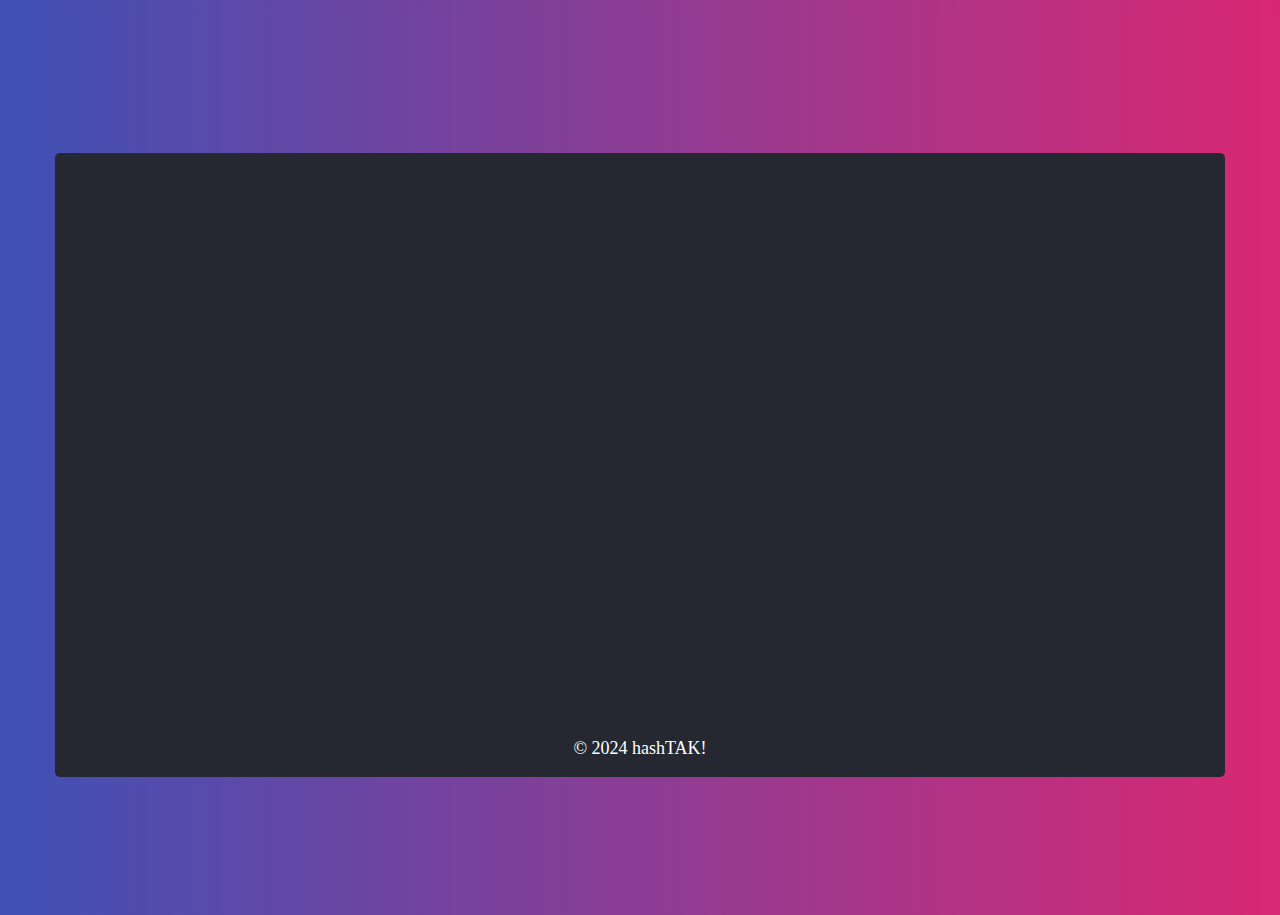
==== turniej/index.html @ 72189dc3 "Rename turniej.html to index.html" ====
<!DOCTYPE html>
<html lang="en">

<head>
    <meta charset="UTF-8">
    <meta name="viewport" content="width=device-width, initial-scale=1.0">
    <meta http-equiv="X-UA-Compatible" content="ie=edge">
    <title>Hawajska</title>
    <link href="https://fonts.googleapis.com/css2?family=Montserrat" rel="stylesheet">
    <link rel="stylesheet" href="style.css">
    <link rel="icon" href="ikona.png" type="image/png">
    <script type="text/javascript" src="timer.js"></script>
</head>

<body onload="odliczanie();"> 
    <section class="landing">
        <div class="containerTournament">
            <iframe src="https://challonge.com/pl/x19e95np/module?show_tournament_name=1&show_final_results=1&scale_to_fit=1" width="1000" height="550" frameborder="0" scrolling="auto" allowtransparency="true"></iframe>
            <div class="text-typing">
                <p style="color:white" class="copy">© 2024 hashTAK! </p>
            </div>
        </div>
</body>
</html>
---- turniej/style.css ----
html,
body {
    font-family: 'Montserrat', sans-serif;
    background: rgb(63, 81, 181);
    background: linear-gradient(90deg, rgba(63, 81, 181, 1) 0%, rgba(255, 30, 99, 1) 125%);
    position: absolute;
    display: flex;
    align-items: center;
    justify-content: center;
    flex-direction: column;
    flex-wrap: nowrap;
    width: 100vw;
    height: 100%;
    overflow-y: hidden;
    /*change height to 175% and remove overflow y*/
    overflow-x: hidden;
    margin-top: 15px;
    align-items: center;
    -webkit-touch-callout: none;
    -webkit-user-select: none;
    -khtml-user-select: none;
    -moz-user-select: none;
    -ms-user-select: none;
    user-select: none;
}

.body2 {
    width: 100vw;
    height: 5950px;
    overflow-x: hidden;
    margin-top: auto;
}

.container {
    display: flex;
    align-items: center;
    justify-content: center;
    flex-direction: column;
    background-color: #fafafa;
    padding: 20px 10px;
    border-radius: 5px;
    margin-bottom: 1000px;
    margin-top: 800px;
    width: 350px;
    padding-top: 25px;
    padding-bottom: 15px;
}

.container2 {
    display: flex;
    align-items: center;
    justify-content: center;
    flex-direction: column;
    background-color: #fafafa;
    padding-top: -50px;
    border-radius: 5px;
    width: 550px;
    margin-bottom: 300px;
}

.containerTournament {
    display: flex;
    align-items: center;
    justify-content: center;
    flex-direction: column;
    background-color: #252830;
    padding: 20px 10px;
    border-radius: 5px;
    width: 1150px;
    padding-top: 25px;
    padding-bottom: 15px;
}

.landing {
    display: flex;
    flex-direction: column;
    flex-wrap: wrap;
    position: center;
    -webkit-box-align: center;
    -ms-flex-align: center;
    align-items: center;
    -webkit-box-orient: vertical;
    -webkit-box-direction: normal;
    -ms-flex-direction: column;
    flex-direction: column;
    -webkit-box-pack: center;
    -ms-flex-pack: center;
    justify-content: center;
    height: 100%;
    width: 100%;
    padding: 10px;
    overflow: hidden
}

.container h1 {
    font-size: 44px;
}

.separator {
    width: 80%;
    background-color: #cfd8dc;
    height: 5px;
    margin-top: 15px;
}

.thecard:hover {
    transform: rotateY(180deg);
}

.footer {
    position: fixed;
    left: 0;
    bottom: 0;
    width: 50%;
    background-color: transparent;
    text-align: center;
}

.thecard {
    position: relative;
    top: 0;
    left: 0;
    width: 128px;
    height: 128px;
    border-radius: 10px;
    transform-style: preserve-3d;
    transition: all 0.8s ease;
}

.technologies-item[data-v-a26343de] {
    height: 100%;
    display: -webkit-box;
    display: -ms-flexbox;
    display: flex;
    -webkit-box-orient: vertical;
    -webkit-box-direction: normal;
    -ms-flex-direction: column;
    flex-direction: column;
    -webkit-box-pack: center;
    -ms-flex-pack: center;
    justify-content: center;
    -webkit-box-align: center;
    -ms-flex-align: center;
    align-items: center;
    padding: 20px;
    cursor: pointer;
    background: var(--bg-color);
    color: var(--fg-color);
    text-decoration: none
}

.technologies-content {
    max-width: 600px;
    margin: 0 auto;
    padding: 20px 65px;
    padding-bottom: 30px;
}

.grid {
    display: grid;
    grid-gap: 15px;
    padding-bottom: 20px;
    border-bottom: 10px;
    grid-template-rows: auto auto;
    grid-template-columns: repeat(6, 200px);
    scrollbar-width: none;
    cursor: none;
    -webkit-touch-callout: none;
    -webkit-user-select: none;
    -khtml-user-select: none;
    -moz-user-select: none;
    -ms-user-select: none;
    user-select: none;
}

.unselect {
    -webkit-touch-callout: none;
    -webkit-user-select: none;
    -khtml-user-select: none;
    -moz-user-select: none;
    -ms-user-select: none;
    user-select: none;
}

.wrapper[data-v-7963f5c4] {
    padding: 50px 25px;
    min-height: 100vh;
    max-width: 800px;
    margin: 0 auto
}

.dlugi {
    margin-bottom: 500px;
}

.text-typing {
    display: flex;
    margin-top: 10px;
    font-size: 18px;
    font-family: 'Consolas';
    border-radius: 50px;
    margin-bottom: 3px;
}

.text-typing p {
    margin: 0px;
    white-space: nowrap;
    overflow: hidden;
    animation: typing 2s steps(19, end) forwards, blink 1s infinite;
}

footer {
    background: black;
    height: 50px;
    width: 100%;
    text-align: center;
    padding-bottom: 10px;
}

.footernapis {
    color: rgb(255, 255, 255);
    text-align: center;
    animation: blink 1s infinite;
}

.clock {
    font-family: 'Segoe UI', Tahoma, Geneva, Verdana, sans-serif;
    font-size: larger;
    font-weight: bold;
}

.kalendarz {
    font-family: 'Segoe UI', Tahoma, Geneva, Verdana, sans-serif;
    font-size: larger;
    font-weight: bold;
    padding-bottom: 10px;
    padding-top: 10px;
}

-html {
    scroll-behavior: smooth
}

body {
    margin: 0;
    font-family: 'Montserrat', sans-serif;
}

html[data-theme=dark] body {
    background-color: #000
}

html[data-theme=light] body {
    background-color: #fff
}

.app {
    overflow: hidden
}

html[data-theme=dark] .app {
    background-color: #000;
    color: #eee
}

html[data-theme=light] .app {
    background-color: #fff;
    color: #111
}

.nav .theme-button {
    background: none;
    outline: none;
    -webkit-appearance: none;
    -moz-appearance: none;
    appearance: none;
    border: none;
    font-size: inherit;
    cursor: pointer;
    padding: 0;
    margin: 0 0 0 10px
}

.nav .theme-button-image {
    height: 1em;
    vertical-align: middle;
    -webkit-transform: scale(1.2);
    transform: scale(1.2)
}

html[data-theme=dark] .nav a {
    margin: 0 5px;
    text-decoration: none;
    color: #eee
}

html[data-theme=dark] .nav .router-link-exact-active {
    border-bottom: 1px solid #eee
}

html[data-theme=light] .nav a {
    margin: 0 5px;
    text-decoration: none;
    color: #111
}

html[data-theme=light] .nav .router-link-exact-active {
    border-bottom: 1px solid #111
}

.footer {
    text-align: center;
    width: 100%;
    padding: 3px;
    font-size: 14px
}

html[data-theme=dark] ::-moz-selection {
    background: #eee;
    color: #000
}

html[data-theme=dark] ::selection {
    background: #eee;
    color: #000
}

html[data-theme=light] ::-moz-selection {
    background: #111;
    color: #fff
}

html[data-theme=light] ::selection {
    background: #111;
    color: #fff
}

.technologies-item[data-v-a26343de]:hover {
    background: var(--bg-color-hover)
}

.technologies-item-logo[data-v-a26343de] {
    height: 70px;
    margin-bottom: 10px
}

html {
    scroll-behavior: smooth
}

@keyframes typing {
    0% {
        width: 0ch
    }
    100% {
        width: 20ch
    }
}

@keyframes blink {
    0%,
    100% {
        border-right: 2px solid transparent;
    }
    50% {
        border-right: 2px solid #222;
    }
}
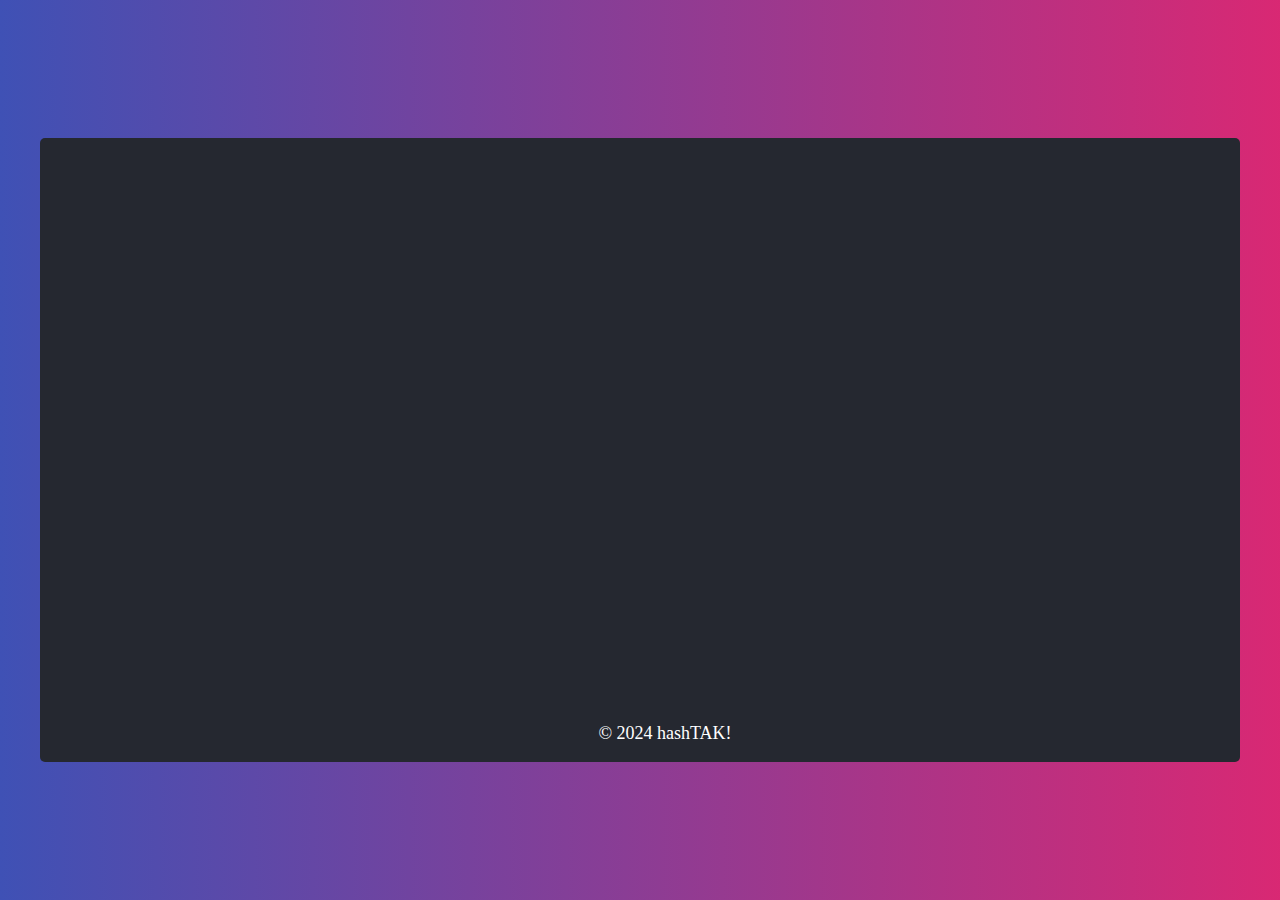
==== commit e52a8c57: "tournament page for mobile" ====
--- a/turniej/index.html
+++ b/turniej/index.html
@@ -15,10 +15,11 @@
 <body onload="odliczanie();"> 
     <section class="landing">
         <div class="containerTournament">
-            <iframe src="https://challonge.com/pl/x19e95np/module?show_tournament_name=1&show_final_results=1&scale_to_fit=1" width="1000" height="550" frameborder="0" scrolling="auto" allowtransparency="true"></iframe>
+            <iframe src="https://challonge.com/pl/x19e95np/module?show_tournament_name=1&show_final_results=1&scale_to_fit=0&multiplier=1.1" width="1150" height="550" frameborder="0" scrolling="auto" allowtransparency="true"></iframe>
             <div class="text-typing">
                 <p style="color:white" class="copy">© 2024 hashTAK! </p>
             </div>
         </div>
+    </section>
 </body>
-</html>
+</html>--- a/turniej/style.css
+++ b/turniej/style.css
@@ -3,59 +3,15 @@
     font-family: 'Montserrat', sans-serif;
     background: rgb(63, 81, 181);
     background: linear-gradient(90deg, rgba(63, 81, 181, 1) 0%, rgba(255, 30, 99, 1) 125%);
-    position: absolute;
     display: flex;
     align-items: center;
     justify-content: center;
     flex-direction: column;
-    flex-wrap: nowrap;
     width: 100vw;
-    height: 100%;
-    overflow-y: hidden;
-    /*change height to 175% and remove overflow y*/
+    height: 100vh;
     overflow-x: hidden;
-    margin-top: 15px;
-    align-items: center;
-    -webkit-touch-callout: none;
-    -webkit-user-select: none;
-    -khtml-user-select: none;
-    -moz-user-select: none;
-    -ms-user-select: none;
-    user-select: none;
-}
-
-.body2 {
-    width: 100vw;
-    height: 5950px;
-    overflow-x: hidden;
-    margin-top: auto;
-}
-
-.container {
-    display: flex;
-    align-items: center;
-    justify-content: center;
-    flex-direction: column;
-    background-color: #fafafa;
-    padding: 20px 10px;
-    border-radius: 5px;
-    margin-bottom: 1000px;
-    margin-top: 800px;
-    width: 350px;
-    padding-top: 25px;
-    padding-bottom: 15px;
-}
-
-.container2 {
-    display: flex;
-    align-items: center;
-    justify-content: center;
-    flex-direction: column;
-    background-color: #fafafa;
-    padding-top: -50px;
-    border-radius: 5px;
-    width: 550px;
-    margin-bottom: 300px;
+    margin: 0;
+    padding: 0;
 }
 
 .containerTournament {
@@ -64,133 +20,23 @@
     justify-content: center;
     flex-direction: column;
     background-color: #252830;
-    padding: 20px 10px;
     border-radius: 5px;
-    width: 1150px;
+    width: 100%;
+    max-width: max-content;
     padding-top: 25px;
+    padding-left: 50px;
     padding-bottom: 15px;
 }
 
 .landing {
     display: flex;
     flex-direction: column;
-    flex-wrap: wrap;
-    position: center;
-    -webkit-box-align: center;
-    -ms-flex-align: center;
     align-items: center;
-    -webkit-box-orient: vertical;
-    -webkit-box-direction: normal;
-    -ms-flex-direction: column;
-    flex-direction: column;
-    -webkit-box-pack: center;
-    -ms-flex-pack: center;
     justify-content: center;
     height: 100%;
     width: 100%;
     padding: 10px;
-    overflow: hidden
-}
-
-.container h1 {
-    font-size: 44px;
-}
-
-.separator {
-    width: 80%;
-    background-color: #cfd8dc;
-    height: 5px;
-    margin-top: 15px;
-}
-
-.thecard:hover {
-    transform: rotateY(180deg);
-}
-
-.footer {
-    position: fixed;
-    left: 0;
-    bottom: 0;
-    width: 50%;
-    background-color: transparent;
-    text-align: center;
-}
-
-.thecard {
-    position: relative;
-    top: 0;
-    left: 0;
-    width: 128px;
-    height: 128px;
-    border-radius: 10px;
-    transform-style: preserve-3d;
-    transition: all 0.8s ease;
-}
-
-.technologies-item[data-v-a26343de] {
-    height: 100%;
-    display: -webkit-box;
-    display: -ms-flexbox;
-    display: flex;
-    -webkit-box-orient: vertical;
-    -webkit-box-direction: normal;
-    -ms-flex-direction: column;
-    flex-direction: column;
-    -webkit-box-pack: center;
-    -ms-flex-pack: center;
-    justify-content: center;
-    -webkit-box-align: center;
-    -ms-flex-align: center;
-    align-items: center;
-    padding: 20px;
-    cursor: pointer;
-    background: var(--bg-color);
-    color: var(--fg-color);
-    text-decoration: none
-}
-
-.technologies-content {
-    max-width: 600px;
-    margin: 0 auto;
-    padding: 20px 65px;
-    padding-bottom: 30px;
-}
-
-.grid {
-    display: grid;
-    grid-gap: 15px;
-    padding-bottom: 20px;
-    border-bottom: 10px;
-    grid-template-rows: auto auto;
-    grid-template-columns: repeat(6, 200px);
-    scrollbar-width: none;
-    cursor: none;
-    -webkit-touch-callout: none;
-    -webkit-user-select: none;
-    -khtml-user-select: none;
-    -moz-user-select: none;
-    -ms-user-select: none;
-    user-select: none;
-}
-
-.unselect {
-    -webkit-touch-callout: none;
-    -webkit-user-select: none;
-    -khtml-user-select: none;
-    -moz-user-select: none;
-    -ms-user-select: none;
-    user-select: none;
-}
-
-.wrapper[data-v-7963f5c4] {
-    padding: 50px 25px;
-    min-height: 100vh;
-    max-width: 800px;
-    margin: 0 auto
-}
-
-.dlugi {
-    margin-bottom: 500px;
+    overflow: hidden;
 }
 
 .text-typing {
@@ -203,166 +49,47 @@
 }
 
 .text-typing p {
-    margin: 0px;
+    margin: 0;
     white-space: nowrap;
     overflow: hidden;
     animation: typing 2s steps(19, end) forwards, blink 1s infinite;
 }
 
-footer {
-    background: black;
-    height: 50px;
-    width: 100%;
-    text-align: center;
-    padding-bottom: 10px;
-}
-
-.footernapis {
-    color: rgb(255, 255, 255);
-    text-align: center;
-    animation: blink 1s infinite;
-}
-
-.clock {
-    font-family: 'Segoe UI', Tahoma, Geneva, Verdana, sans-serif;
-    font-size: larger;
-    font-weight: bold;
-}
-
-.kalendarz {
-    font-family: 'Segoe UI', Tahoma, Geneva, Verdana, sans-serif;
-    font-size: larger;
-    font-weight: bold;
-    padding-bottom: 10px;
-    padding-top: 10px;
-}
-
--html {
-    scroll-behavior: smooth
-}
-
-body {
-    margin: 0;
-    font-family: 'Montserrat', sans-serif;
-}
-
-html[data-theme=dark] body {
-    background-color: #000
-}
-
-html[data-theme=light] body {
-    background-color: #fff
-}
-
-.app {
-    overflow: hidden
-}
-
-html[data-theme=dark] .app {
-    background-color: #000;
-    color: #eee
-}
-
-html[data-theme=light] .app {
-    background-color: #fff;
-    color: #111
-}
-
-.nav .theme-button {
-    background: none;
-    outline: none;
-    -webkit-appearance: none;
-    -moz-appearance: none;
-    appearance: none;
-    border: none;
-    font-size: inherit;
-    cursor: pointer;
-    padding: 0;
-    margin: 0 0 0 10px
-}
-
-.nav .theme-button-image {
-    height: 1em;
-    vertical-align: middle;
-    -webkit-transform: scale(1.2);
-    transform: scale(1.2)
-}
-
-html[data-theme=dark] .nav a {
-    margin: 0 5px;
-    text-decoration: none;
-    color: #eee
-}
-
-html[data-theme=dark] .nav .router-link-exact-active {
-    border-bottom: 1px solid #eee
-}
-
-html[data-theme=light] .nav a {
-    margin: 0 5px;
-    text-decoration: none;
-    color: #111
-}
-
-html[data-theme=light] .nav .router-link-exact-active {
-    border-bottom: 1px solid #111
-}
-
-.footer {
-    text-align: center;
-    width: 100%;
-    padding: 3px;
-    font-size: 14px
-}
-
-html[data-theme=dark] ::-moz-selection {
-    background: #eee;
-    color: #000
-}
-
-html[data-theme=dark] ::selection {
-    background: #eee;
-    color: #000
-}
-
-html[data-theme=light] ::-moz-selection {
-    background: #111;
-    color: #fff
-}
-
-html[data-theme=light] ::selection {
-    background: #111;
-    color: #fff
-}
-
-.technologies-item[data-v-a26343de]:hover {
-    background: var(--bg-color-hover)
-}
-
-.technologies-item-logo[data-v-a26343de] {
-    height: 70px;
-    margin-bottom: 10px
-}
-
-html {
-    scroll-behavior: smooth
-}
-
 @keyframes typing {
     0% {
-        width: 0ch
+        width: 0ch;
     }
     100% {
-        width: 20ch
+        width: 20ch;
     }
 }
 
 @keyframes blink {
-    0%,
-    100% {
+    0%, 100% {
         border-right: 2px solid transparent;
     }
     50% {
         border-right: 2px solid #222;
     }
-}+}
+
+@media (max-width: 768px) {
+    .containerTournament {
+        width: 100%;
+        padding: 10px;
+    }
+    
+    .text-typing {
+        font-size: 14px;
+    }
+}
+
+@media (max-width: 480px) {
+    .containerTournament {
+        padding: 5px;
+    }
+
+    .text-typing {
+        font-size: 12px;
+    }
+}
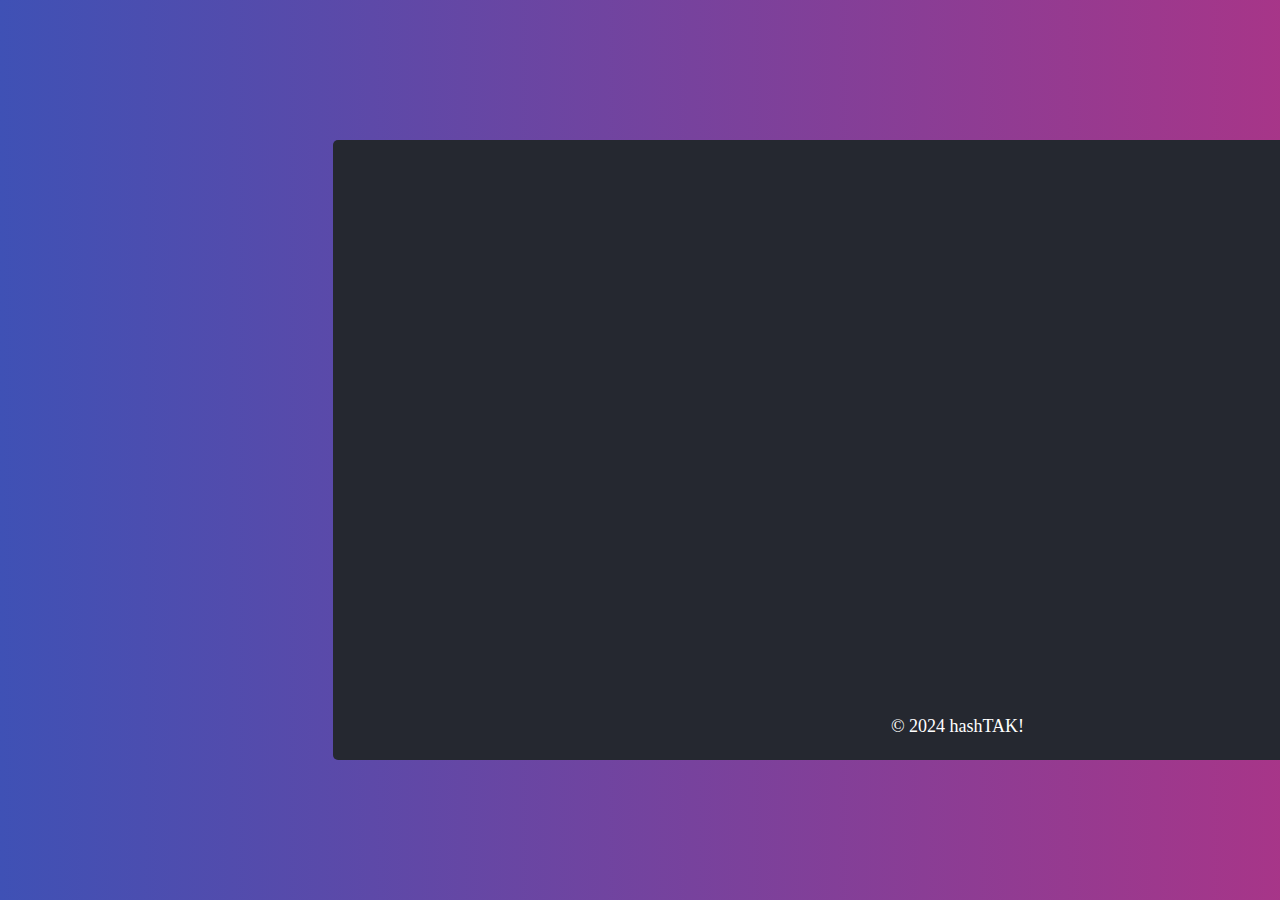
==== commit 9fc40d3f: "fix" ====
--- a/turniej/index.html
+++ b/turniej/index.html
@@ -15,7 +15,7 @@
 <body onload="odliczanie();"> 
     <section class="landing">
         <div class="containerTournament">
-            <iframe src="https://challonge.com/pl/x19e95np/module?show_tournament_name=1&show_final_results=1&scale_to_fit=0&multiplier=1.1" width="1150" height="550" frameborder="0" scrolling="auto" allowtransparency="true"></iframe>
+            <iframe src="https://challonge.com/pl/x19e95np/module?show_tournament_name=1&show_final_results=1&scale_to_fit=0&multiplier=1.15" width="1150" height="550" frameborder="0" scrolling="auto" allowtransparency="true"></iframe>
             <div class="text-typing">
                 <p style="color:white" class="copy">© 2024 hashTAK! </p>
             </div>
--- a/turniej/style.css
+++ b/turniej/style.css
@@ -7,11 +7,11 @@
     align-items: center;
     justify-content: center;
     flex-direction: column;
-    width: 100vw;
+    width: 210vh;
     height: 100vh;
-    overflow-x: hidden;
     margin: 0;
     padding: 0;
+    scrollbar-width: none;
 }
 
 .containerTournament {
@@ -21,11 +21,12 @@
     flex-direction: column;
     background-color: #252830;
     border-radius: 5px;
-    width: 100%;
-    max-width: max-content;
+    width: 1100px;
+    height: 575px;
     padding-top: 25px;
-    padding-left: 50px;
-    padding-bottom: 15px;
+    padding-left: 75px;
+    padding-bottom: 20px;
+    padding-right: 50px;
 }
 
 .landing {
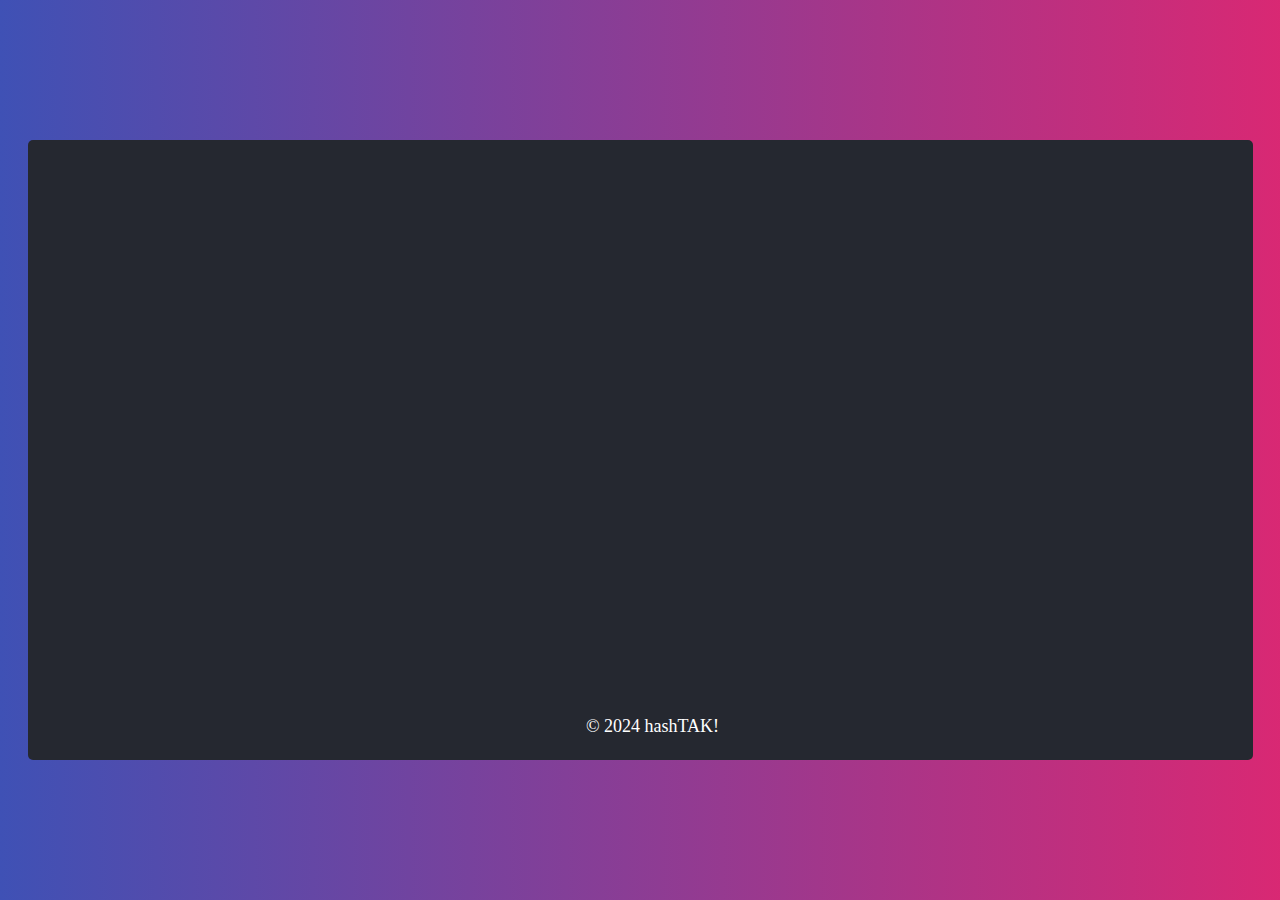
==== commit 9568e585: "tournament" ====
--- a/turniej/index.html
+++ b/turniej/index.html
@@ -15,7 +15,7 @@
 <body onload="odliczanie();"> 
     <section class="landing">
         <div class="containerTournament">
-            <iframe src="https://challonge.com/pl/x19e95np/module?show_tournament_name=1&show_final_results=1&scale_to_fit=0&multiplier=1.15" width="1150" height="550" frameborder="0" scrolling="auto" allowtransparency="true"></iframe>
+            <iframe src="https://challonge.com/pl/x19e95np/module?show_tournament_name=1&show_final_results=1&scale_to_fit=0&multiplier=1.17" width="1150" height="550" frameborder="0" scrolling="auto" allowtransparency="true"></iframe>
             <div class="text-typing">
                 <p style="color:white" class="copy">© 2024 hashTAK! </p>
             </div>
--- a/turniej/style.css
+++ b/turniej/style.css
@@ -7,7 +7,7 @@
     align-items: center;
     justify-content: center;
     flex-direction: column;
-    width: 210vh;
+    width: 100vw;
     height: 100vh;
     margin: 0;
     padding: 0;
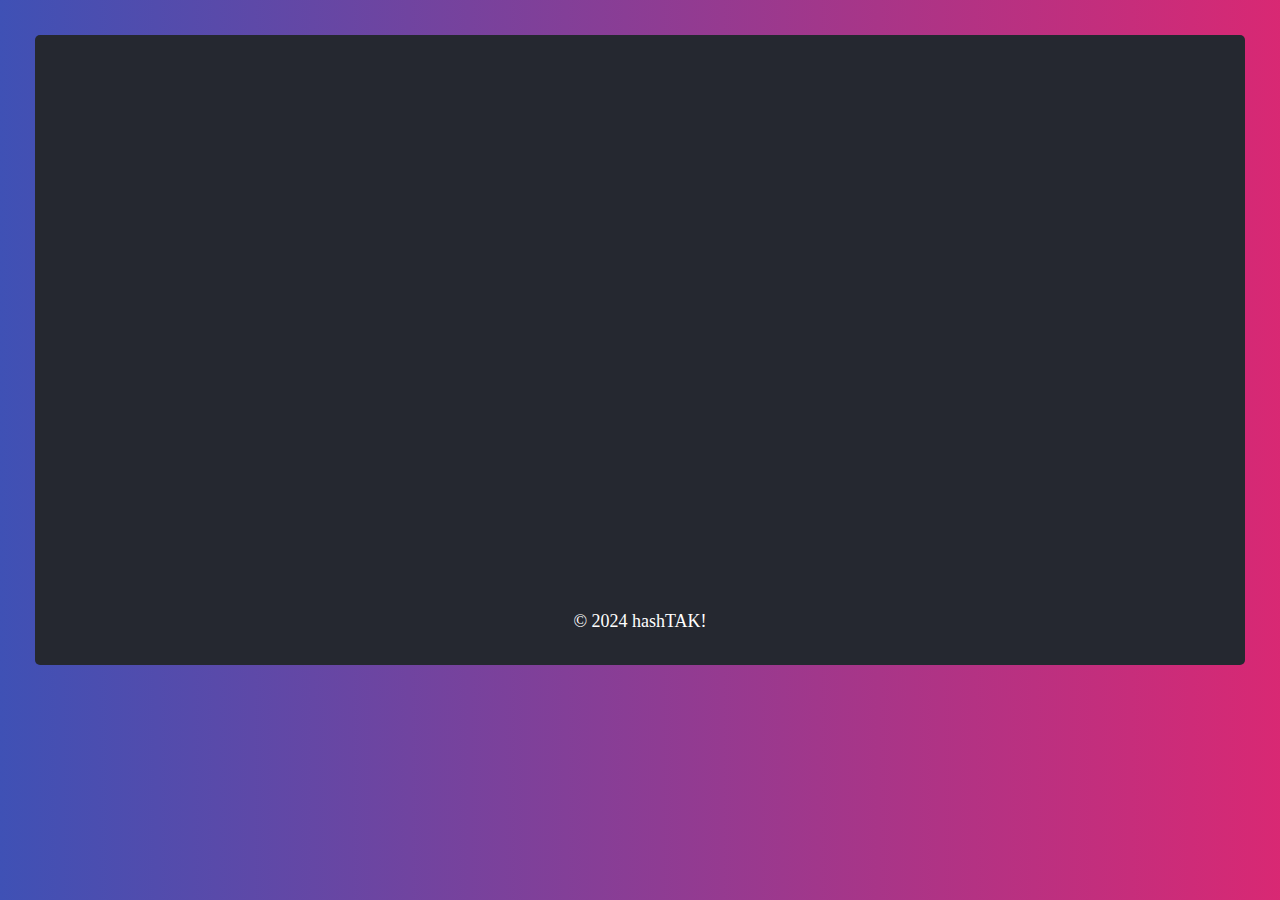
==== commit 35cd3c1d: "Update index.html" ====
--- a/turniej/index.html
+++ b/turniej/index.html
@@ -5,7 +5,7 @@
     <meta charset="UTF-8">
     <meta name="viewport" content="width=device-width, initial-scale=1.0">
     <meta http-equiv="X-UA-Compatible" content="ie=edge">
-    <title>Hawajska</title>
+    <title>Turniej</title>
     <link href="https://fonts.googleapis.com/css2?family=Montserrat" rel="stylesheet">
     <link rel="stylesheet" href="style.css">
     <link rel="icon" href="ikona.png" type="image/png">
@@ -15,11 +15,11 @@
 <body onload="odliczanie();"> 
     <section class="landing">
         <div class="containerTournament">
-            <iframe src="https://challonge.com/pl/x19e95np/module?show_tournament_name=1&show_final_results=1&scale_to_fit=0&multiplier=1.17" width="1150" height="550" frameborder="0" scrolling="auto" allowtransparency="true"></iframe>
+            <iframe src="https://challonge.com/pl/x19e95np/module?show_tournament_name=1&show_final_results=1&scale_to_fit=1&multiplier=1.17" width="1150" height="550" frameborder="0" scrolling="auto" allowtransparency="true"></iframe>
             <div class="text-typing">
                 <p style="color:white" class="copy">© 2024 hashTAK! </p>
             </div>
         </div>
     </section>
 </body>
-</html>+</html>
--- a/turniej/style.css
+++ b/turniej/style.css
@@ -7,11 +7,14 @@
     align-items: center;
     justify-content: center;
     flex-direction: column;
-    width: 100vw;
+    min-width: 1200px;
+    width: 100%;
     height: 100vh;
+    max-height: 700px;
     margin: 0;
     padding: 0;
     scrollbar-width: none;
+    -ms-overflow-style: none;
 }
 
 .containerTournament {
@@ -21,12 +24,12 @@
     flex-direction: column;
     background-color: #252830;
     border-radius: 5px;
-    width: 1100px;
+    max-width: fit-content;
     height: 575px;
     padding-top: 25px;
-    padding-left: 75px;
-    padding-bottom: 20px;
-    padding-right: 50px;
+    padding-left: 30px;
+    padding-bottom: 30px;
+    padding-right: 30px;
 }
 
 .landing {
